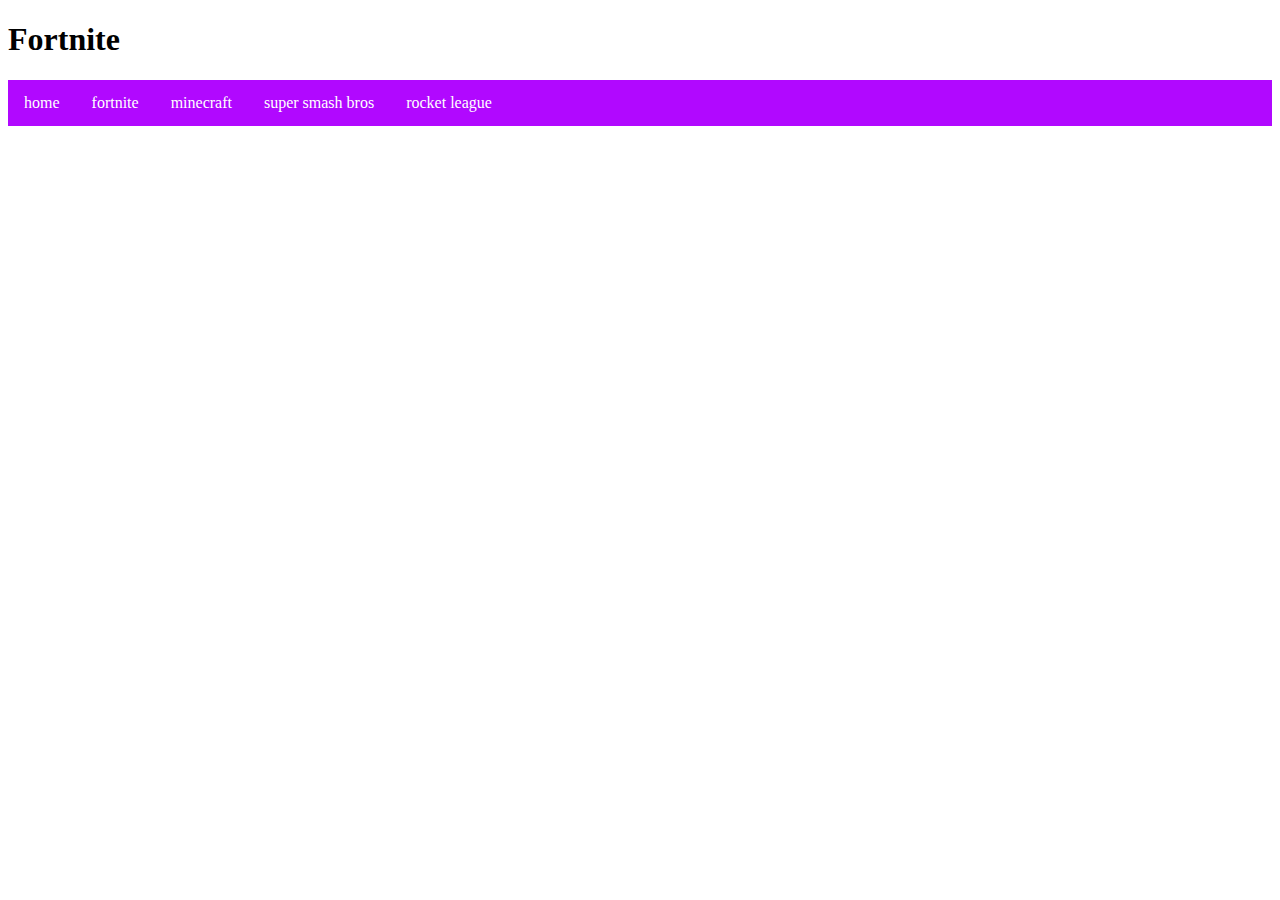
==== fortnite.html @ e7f8ba0a "made nav bar and change color of hotbar" ====
<!DOCTYPE html>
<html lang="en">
<head>
    <meta charset="UTF-8">
    <meta name="viewport" content="width=device-width, initial-scale=1.0">
    <link rel="stylesheet" href="style.css">
    <title>Fortnite</title>
</head>
<H1>Fortnite</H1>
<body>
    <ul>
        <li><a href="index.html">home</a></li>
        <li><a class="active" href="fortnite.html">fortnite</a></li>
        <li><a href="minecraft.html">minecraft</a></li>
        <li><a href="smashbros.html">super smash bros</a></li>
        <li><a href="rocketleague.html" >rocket league</a></li>
      </ul>
</body>

</html>
---- style.css ----
ul {
    list-style-type: none;
    margin: 0;
    padding: 0;
    overflow: hidden;
    background-color: #b108ff;
  }
  
  li {
    float: left;
  }
  
  li a {
    display: block;
    color: white;
    text-align: center;
    padding: 14px 16px;
    text-decoration: none;
  }
  
  li a:hover {
    background-color: #111;
  }
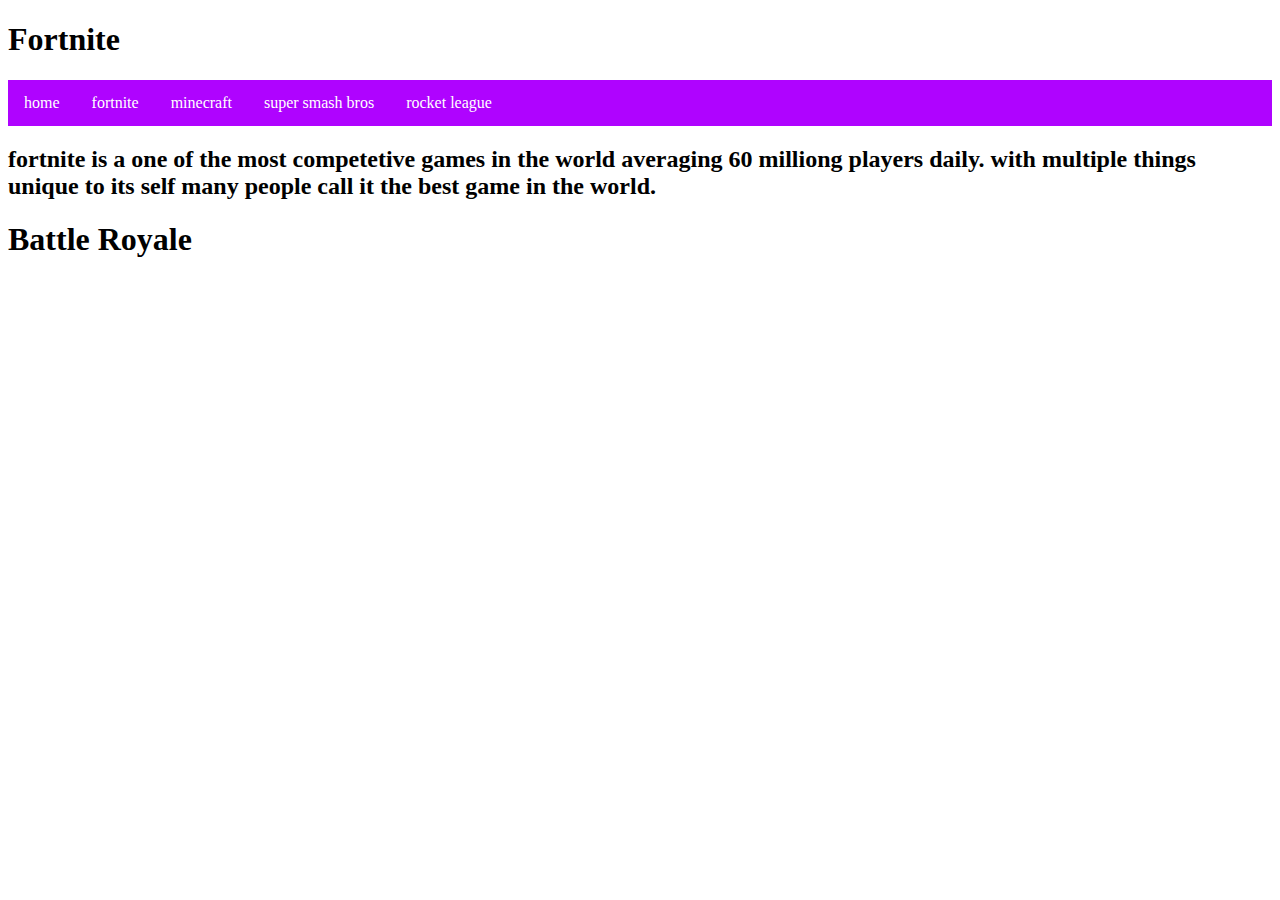
==== commit ff5df644: "changes made to website" ====
--- a/fortnite.html
+++ b/fortnite.html
@@ -15,6 +15,13 @@
         <li><a href="smashbros.html">super smash bros</a></li>
         <li><a href="rocketleague.html" >rocket league</a></li>
       </ul>
+           <h2>fortnite is a one of the most competetive games in the world averaging 60 milliong players daily.
+            with multiple things unique to its self many people call it the best game in the world.
+           </h2>
+
+
+
+           <h1>Battle Royale</h1>
 </body>
 
 </html>--- a/style.css
+++ b/style.css
@@ -3,7 +3,7 @@
     margin: 0;
     padding: 0;
     overflow: hidden;
-    background-color: #b108ff;
+    background-color: #af03ff;
   }
   
   li {
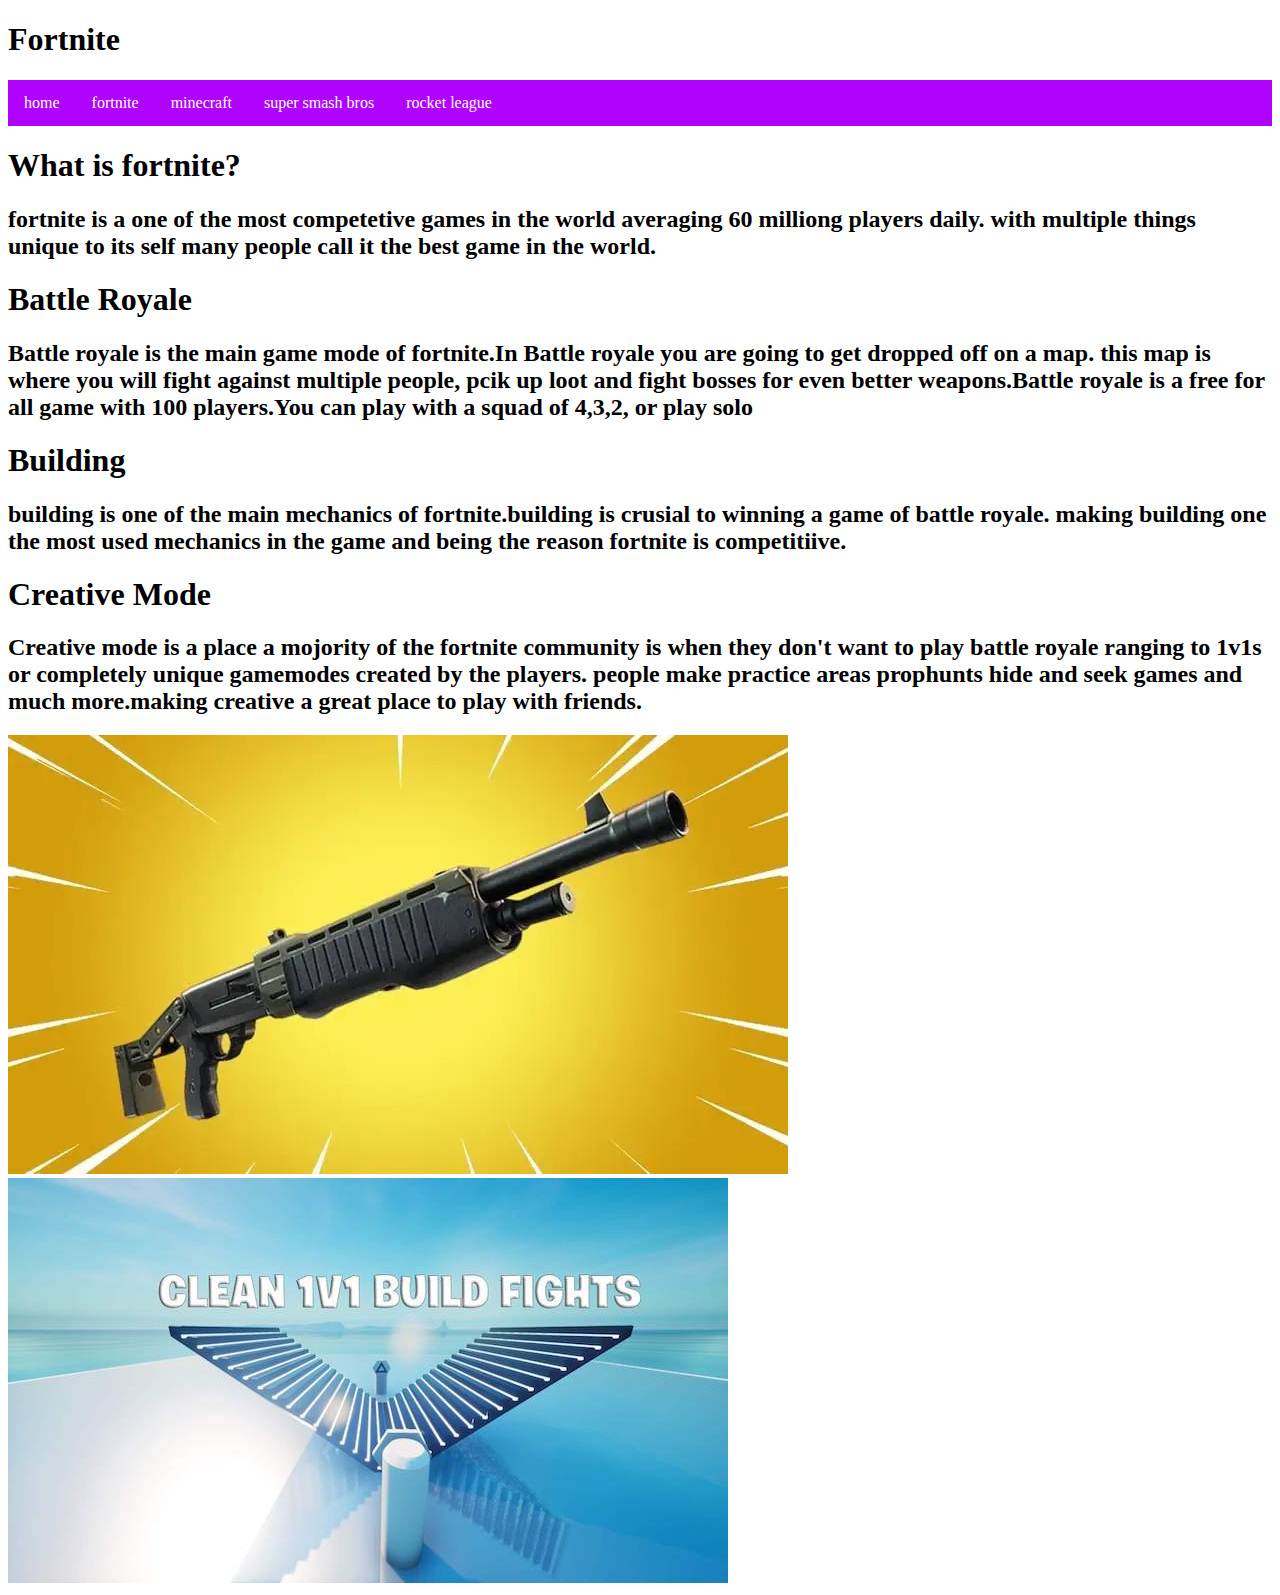
==== commit c2dfbafb: "changed alot of things" ====
--- a/fortnite.html
+++ b/fortnite.html
@@ -15,6 +15,7 @@
         <li><a href="smashbros.html">super smash bros</a></li>
         <li><a href="rocketleague.html" >rocket league</a></li>
       </ul>
+      <h1>What is fortnite?</h1>
            <h2>fortnite is a one of the most competetive games in the world averaging 60 milliong players daily.
             with multiple things unique to its self many people call it the best game in the world.
            </h2>
@@ -22,6 +23,12 @@
 
 
            <h1>Battle Royale</h1>
+           <h2>Battle royale is the main game mode of fortnite.In Battle royale you are going to get dropped off on a map. this map is where you will fight against multiple people, pcik up loot and fight bosses for even better weapons.Battle royale is a free for all game with 100 players.You can play with a squad of 4,3,2, or play solo</h2>
+           <h1>Building</h1>
+           <h2>building is one of the main mechanics of fortnite.building is crusial to winning a game of battle royale. making building one the most used mechanics in the game and being the reason fortnite is competitiive.</h2>
+           <h1>Creative Mode</h1>
+           <h2>Creative mode is a place a mojority of the fortnite community is when they don't want to play battle royale ranging to 1v1s or completely unique gamemodes created by the players. people make practice areas prophunts hide and seek games and much more.making creative a great place to play with friends. </h2>
+          <img src="goldpump.webp" alt="gold pump"> <img src="1v1.jpeg" alt="1v1 build fight">
 </body>
 
 </html>